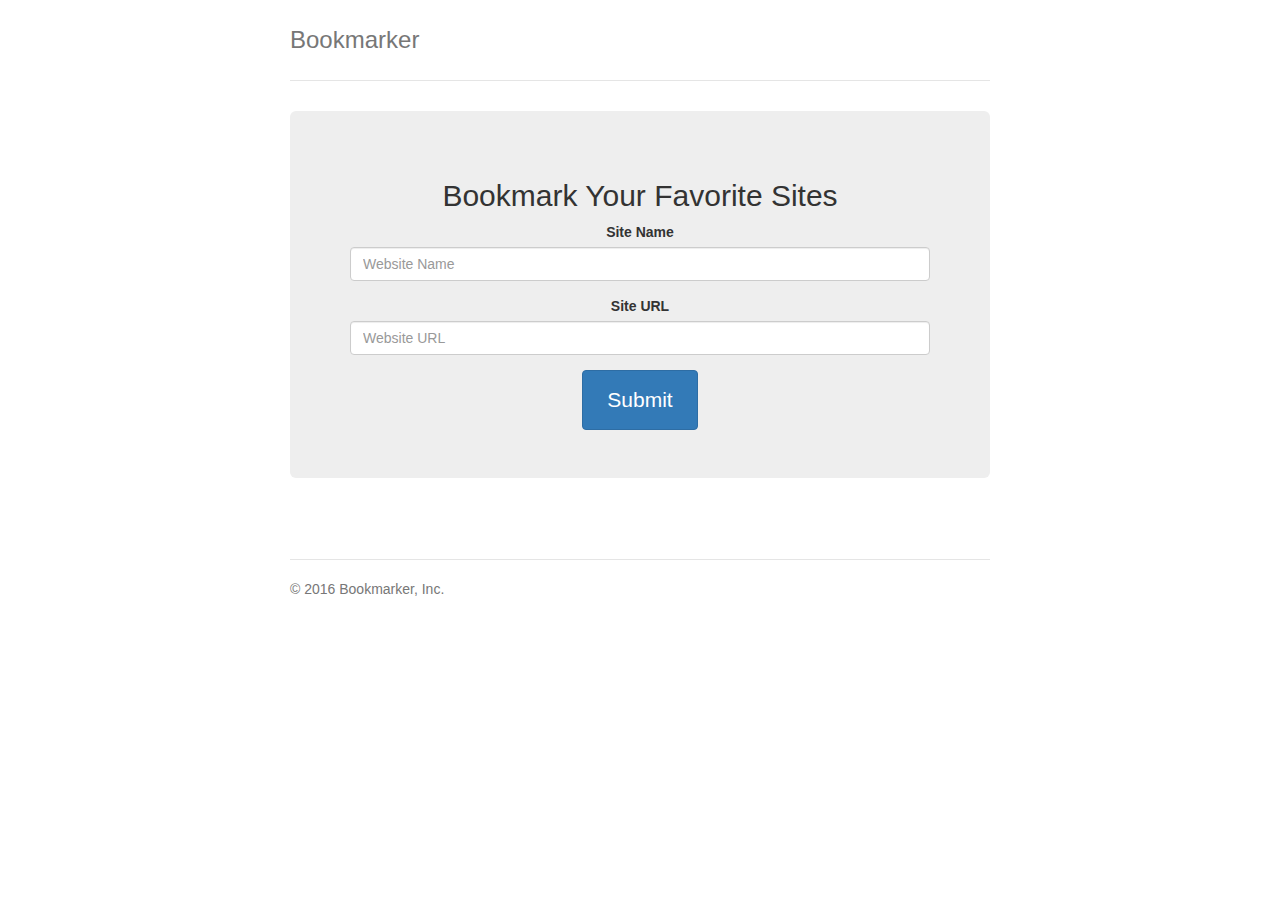
==== widgets/bookmarker/index.html @ 9f52eaff "init" ====
<!DOCTYPE html>
<html lang="en">
  <head>
    <meta charset="utf-8">
    <meta http-equiv="X-UA-Compatible" content="IE=edge">
    <meta name="viewport" content="width=device-width, initial-scale=1">
    <title>Site Bookmarker</title>

    <!-- Bootstrap core CSS -->
    <link href="css/bootstrap.min.css" rel="stylesheet">
    <link href="css/style.css" rel="stylesheet">
  </head>

  <body onload="fetchBookmarks()">

    <div class="container">
      <div class="header clearfix">
        <nav>

        </nav>
        <h3 class="text-muted">Bookmarker</h3>
      </div>

      <div class="jumbotron">
        <h2>Bookmark Your Favorite Sites</h2>
        <form id="myForm">
          <div class="form-group">
            <label>Site Name</label>
            <input type="text" class="form-control" id="siteName" placeholder="Website Name">
          </div>
          <div class="form-group">
            <label>Site URL</label>
            <input type="text" class="form-control" id="siteUrl" placeholder="Website URL">
          </div>
          <button type="submit" class="btn btn-primary">Submit</button>
        </form>
      </div>

      <div class="row marketing">
        <div class="col-lg-12">
          <div id="bookmarksResults"></div>
        </div>
      </div>

      <footer class="footer">
        <p>&copy; 2016 Bookmarker, Inc.</p>
      </footer>

    </div> <!-- /container -->

    <script
    src="https://code.jquery.com/jquery-3.1.1.js"
    integrity="sha256-16cdPddA6VdVInumRGo6IbivbERE8p7CQR3HzTBuELA="
    crossorigin="anonymous"></script>
    <script src="js/bootstrap.min.js"></script>
    <script src="js/main.js"></script>
  </body>
</html>
---- widgets/bookmarker/css/style.css ----
/* Space out content a bit */
body {
  padding-top: 20px;
  padding-bottom: 20px;
}

/* Everything but the jumbotron gets side spacing for mobile first views */
.header,
.marketing,
.footer {
  padding-right: 15px;
  padding-left: 15px;
}

/* Custom page header */
.header {
  padding-bottom: 20px;
  border-bottom: 1px solid #e5e5e5;
}
/* Make the masthead heading the same height as the navigation */
.header h3 {
  margin-top: 0;
  margin-bottom: 0;
  line-height: 40px;
}

/* Custom page footer */
.footer {
  padding-top: 19px;
  color: #777;
  border-top: 1px solid #e5e5e5;
}

/* Customize container */
@media (min-width: 768px) {
  .container {
    max-width: 730px;
  }
}
.container-narrow > hr {
  margin: 30px 0;
}

/* Main marketing message and sign up button */
.jumbotron {
  text-align: center;
  border-bottom: 1px solid #e5e5e5;
}
.jumbotron .btn {
  padding: 14px 24px;
  font-size: 21px;
}

/* Supporting marketing content */
.marketing {
  margin: 40px 0;
}
.marketing p + h4 {
  margin-top: 28px;
}

/* Responsive: Portrait tablets and up */
@media screen and (min-width: 768px) {
  /* Remove the padding we set earlier */
  .header,
  .marketing,
  .footer {
    padding-right: 0;
    padding-left: 0;
  }
  /* Space out the masthead */
  .header {
    margin-bottom: 30px;
  }
  /* Remove the bottom border on the jumbotron for visual effect */
  .jumbotron {
    border-bottom: 0;
  }
}
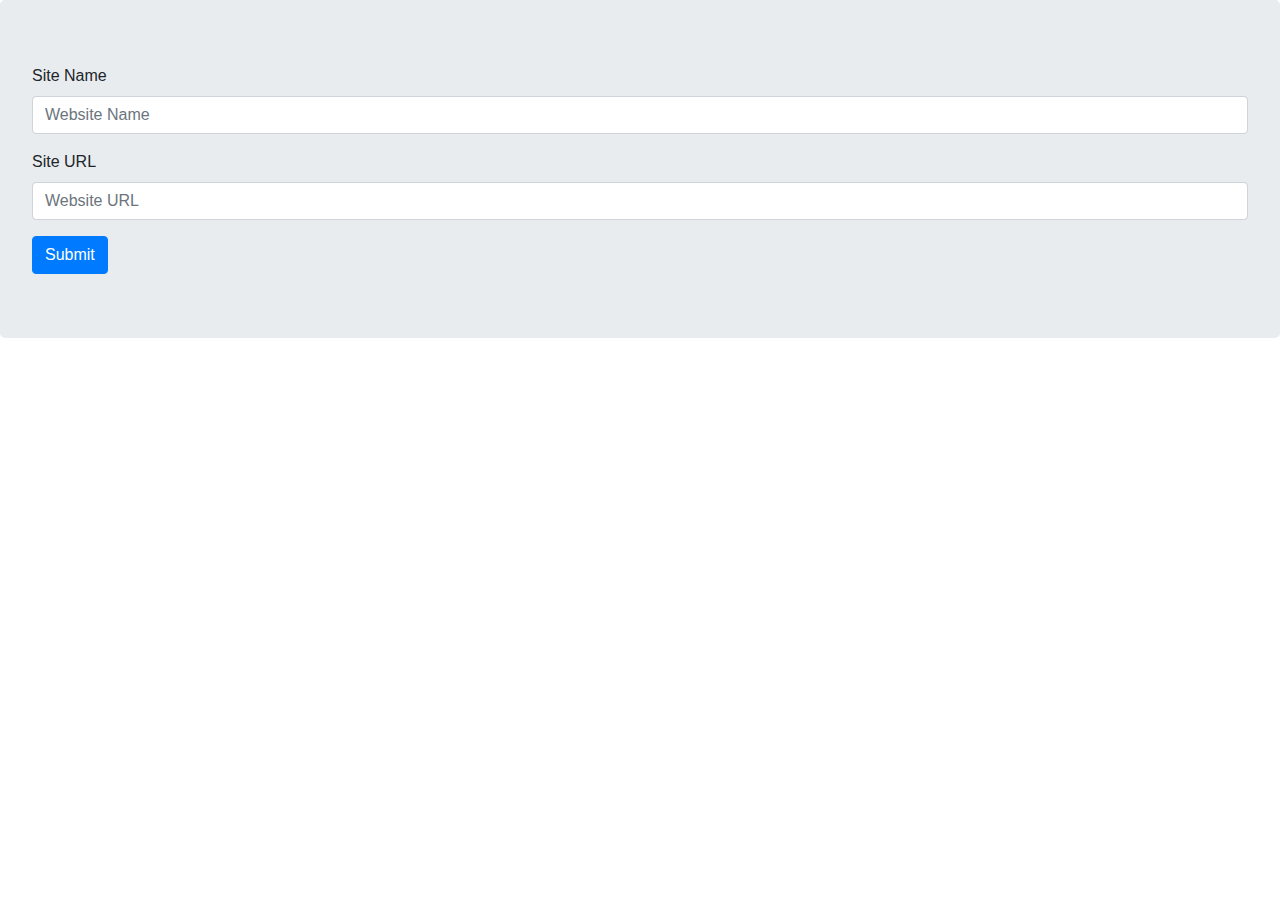
==== commit 5bfe5991: "new layout" ====
--- a/widgets/bookmarker/index.html
+++ b/widgets/bookmarker/index.html
@@ -4,25 +4,17 @@
     <meta charset="utf-8">
     <meta http-equiv="X-UA-Compatible" content="IE=edge">
     <meta name="viewport" content="width=device-width, initial-scale=1">
+    <link rel="stylesheet" href="https://stackpath.bootstrapcdn.com/bootstrap/4.3.1/css/bootstrap.min.css"
+    integrity="sha384-ggOyR0iXCbMQv3Xipma34MD+dH/1fQ784/j6cY/iJTQUOhcWr7x9JvoRxT2MZw1T" crossorigin="anonymous">
     <title>Site Bookmarker</title>
 
-    <!-- Bootstrap core CSS -->
-    <link href="css/bootstrap.min.css" rel="stylesheet">
-    <link href="css/style.css" rel="stylesheet">
+
   </head>
 
   <body onload="fetchBookmarks()">
 
-    <div class="container">
-      <div class="header clearfix">
-        <nav>
-
-        </nav>
-        <h3 class="text-muted">Bookmarker</h3>
-      </div>
-
+    <div class="container-fluid px-0">
       <div class="jumbotron">
-        <h2>Bookmark Your Favorite Sites</h2>
         <form id="myForm">
           <div class="form-group">
             <label>Site Name</label>
@@ -32,19 +24,15 @@
             <label>Site URL</label>
             <input type="text" class="form-control" id="siteUrl" placeholder="Website URL">
           </div>
-          <button type="submit" class="btn btn-primary">Submit</button>
+          <button type="submit" class="btn btn-primary center-block">Submit</button>
         </form>
       </div>
 
-      <div class="row marketing">
+      <div class="row marketing" style="margin-left: 0; margin-right: 0; padding-left: 0; padding-right: 0;">
         <div class="col-lg-12">
           <div id="bookmarksResults"></div>
         </div>
       </div>
-
-      <footer class="footer">
-        <p>&copy; 2016 Bookmarker, Inc.</p>
-      </footer>
 
     </div> <!-- /container -->
 
@@ -52,7 +40,6 @@
     src="https://code.jquery.com/jquery-3.1.1.js"
     integrity="sha256-16cdPddA6VdVInumRGo6IbivbERE8p7CQR3HzTBuELA="
     crossorigin="anonymous"></script>
-    <script src="js/bootstrap.min.js"></script>
     <script src="js/main.js"></script>
   </body>
 </html>
